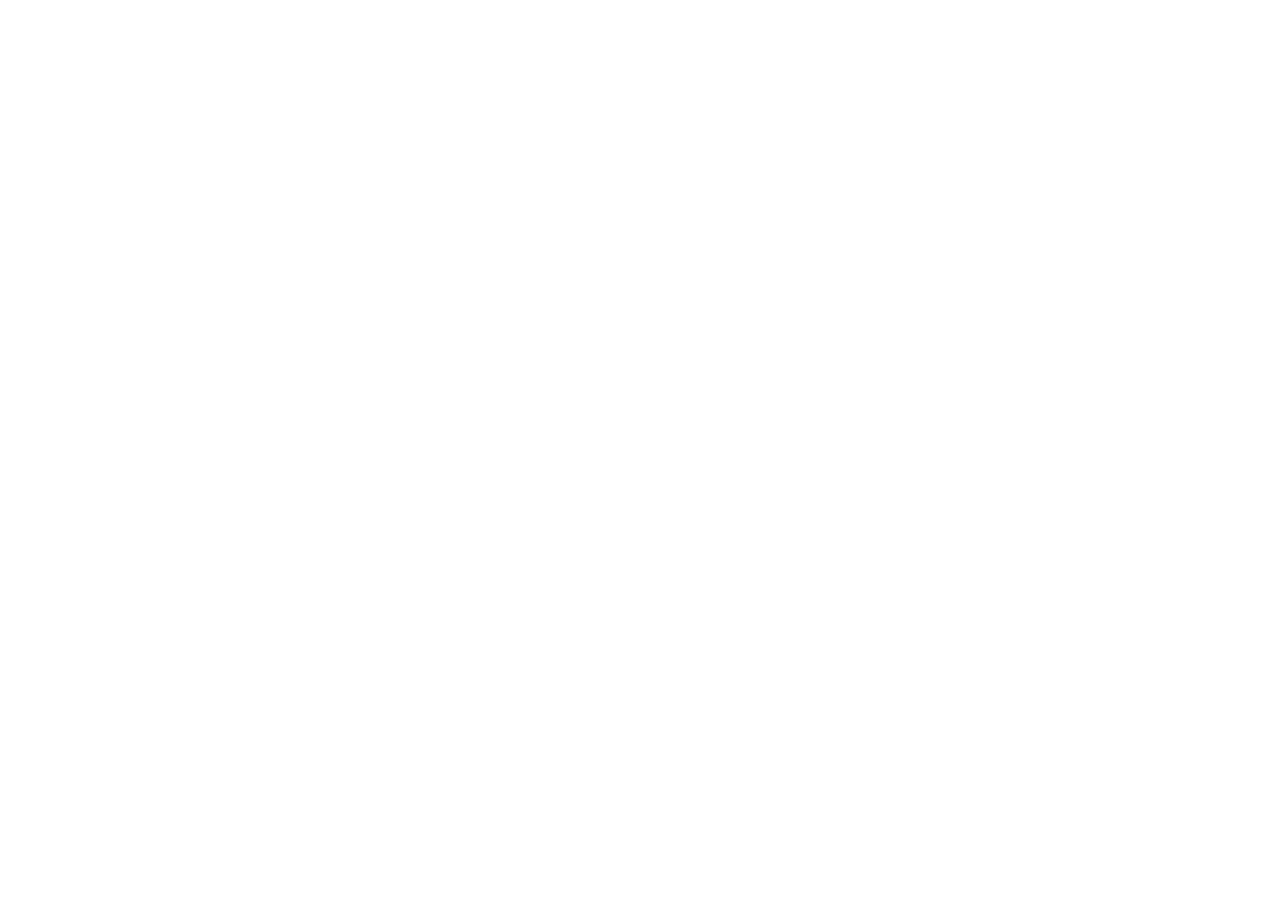
==== index.html @ f9492484 "poke-app" ====
<!doctype html><html lang="en"><head><meta charset="utf-8"/><link rel="icon" href="/poke-app/favicon.ico"/><meta name="viewport" content="width=device-width,initial-scale=1"/><meta name="theme-color" content="#000000"/><meta name="description" content="Web site created using create-react-app"/><link rel="apple-touch-icon" href="/poke-app/logo192.png"/><link rel="manifest" href="/poke-app/manifest.json"/><title>React App</title><link href="/poke-app/static/css/main.c1eda085.chunk.css" rel="stylesheet"></head><body><noscript>You need to enable JavaScript to run this app.</noscript><div id="root" class="root"></div><script>!function(e){function r(r){for(var n,a,i=r[0],c=r[1],p=r[2],f=0,s=[];f<i.length;f++)a=i[f],Object.prototype.hasOwnProperty.call(o,a)&&o[a]&&s.push(o[a][0]),o[a]=0;for(n in c)Object.prototype.hasOwnProperty.call(c,n)&&(e[n]=c[n]);for(l&&l(r);s.length;)s.shift()();return u.push.apply(u,p||[]),t()}function t(){for(var e,r=0;r<u.length;r++){for(var t=u[r],n=!0,i=1;i<t.length;i++){var c=t[i];0!==o[c]&&(n=!1)}n&&(u.splice(r--,1),e=a(a.s=t[0]))}return e}var n={},o={1:0},u=[];function a(r){if(n[r])return n[r].exports;var t=n[r]={i:r,l:!1,exports:{}};return e[r].call(t.exports,t,t.exports,a),t.l=!0,t.exports}a.e=function(e){var r=[],t=o[e];if(0!==t)if(t)r.push(t[2]);else{var n=new Promise((function(r,n){t=o[e]=[r,n]}));r.push(t[2]=n);var u,i=document.createElement("script");i.charset="utf-8",i.timeout=120,a.nc&&i.setAttribute("nonce",a.nc),i.src=function(e){return a.p+"static/js/"+({}[e]||e)+"."+{3:"0639c817"}[e]+".chunk.js"}(e);var c=new Error;u=function(r){i.onerror=i.onload=null,clearTimeout(p);var t=o[e];if(0!==t){if(t){var n=r&&("load"===r.type?"missing":r.type),u=r&&r.target&&r.target.src;c.message="Loading chunk "+e+" failed.\n("+n+": "+u+")",c.name="ChunkLoadError",c.type=n,c.request=u,t[1](c)}o[e]=void 0}};var p=setTimeout((function(){u({type:"timeout",target:i})}),12e4);i.onerror=i.onload=u,document.head.appendChild(i)}return Promise.all(r)},a.m=e,a.c=n,a.d=function(e,r,t){a.o(e,r)||Object.defineProperty(e,r,{enumerable:!0,get:t})},a.r=function(e){"undefined"!=typeof Symbol&&Symbol.toStringTag&&Object.defineProperty(e,Symbol.toStringTag,{value:"Module"}),Object.defineProperty(e,"__esModule",{value:!0})},a.t=function(e,r){if(1&r&&(e=a(e)),8&r)return e;if(4&r&&"object"==typeof e&&e&&e.__esModule)return e;var t=Object.create(null);if(a.r(t),Object.defineProperty(t,"default",{enumerable:!0,value:e}),2&r&&"string"!=typeof e)for(var n in e)a.d(t,n,function(r){return e[r]}.bind(null,n));return t},a.n=function(e){var r=e&&e.__esModule?function(){return e.default}:function(){return e};return a.d(r,"a",r),r},a.o=function(e,r){return Object.prototype.hasOwnProperty.call(e,r)},a.p="/poke-app/",a.oe=function(e){throw console.error(e),e};var i=this["webpackJsonppoke-app"]=this["webpackJsonppoke-app"]||[],c=i.push.bind(i);i.push=r,i=i.slice();for(var p=0;p<i.length;p++)r(i[p]);var l=c;t()}([])</script><script src="/poke-app/static/js/2.28564287.chunk.js"></script><script src="/poke-app/static/js/main.ded484be.chunk.js"></script></body></html>
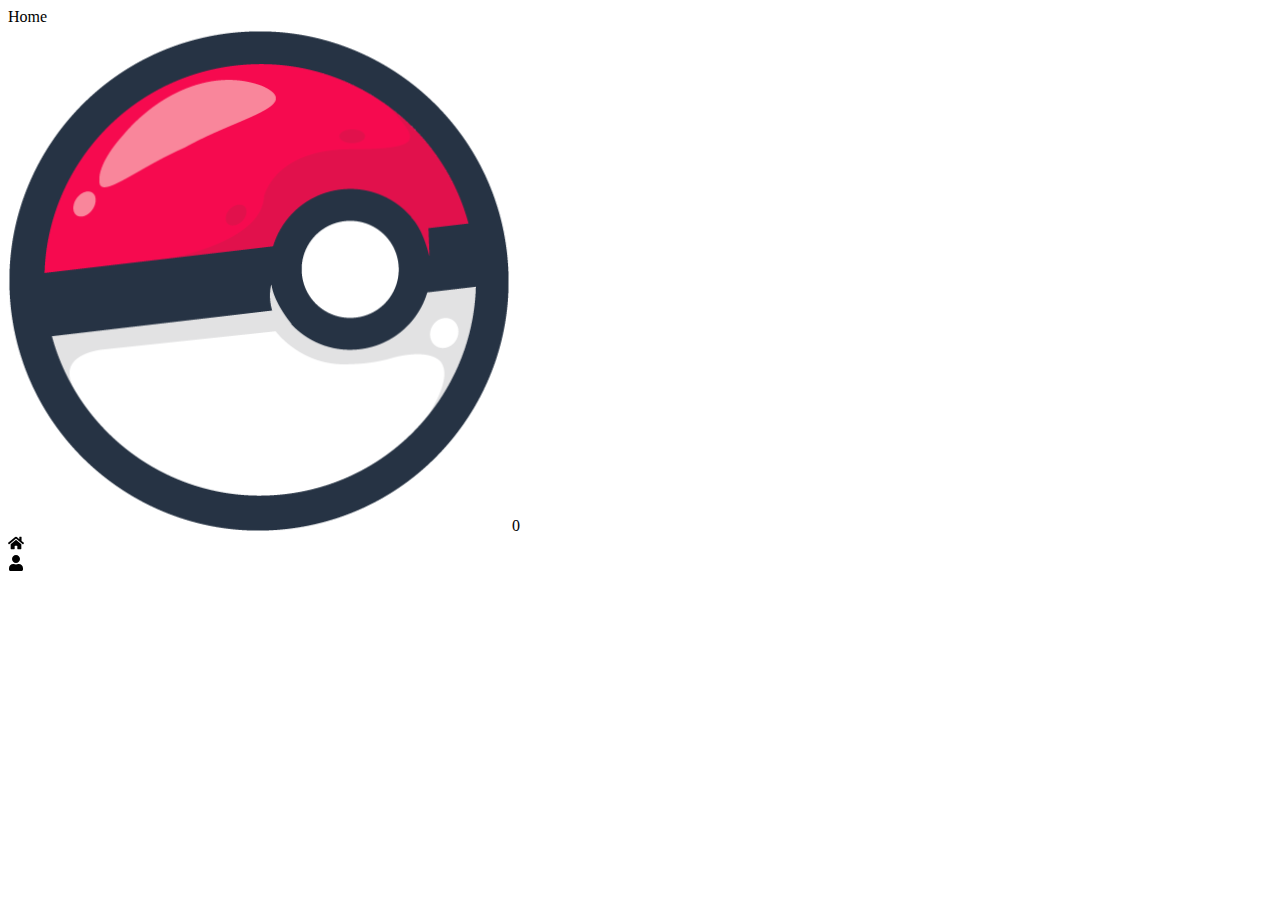
==== commit bef2c47e: "add unavailable image" ====
--- a/index.html
+++ b/index.html
@@ -1 +1 @@
-<!doctype html><html lang="en"><head><meta charset="utf-8"/><link rel="icon" href="/poke-app/favicon.ico"/><meta name="viewport" content="width=device-width,initial-scale=1"/><meta name="theme-color" content="#000000"/><meta name="description" content="Web site created using create-react-app"/><link rel="apple-touch-icon" href="/poke-app/logo192.png"/><link rel="manifest" href="/poke-app/manifest.json"/><title>React App</title><link href="/poke-app/static/css/main.c1eda085.chunk.css" rel="stylesheet"></head><body><noscript>You need to enable JavaScript to run this app.</noscript><div id="root" class="root"></div><script>!function(e){function r(r){for(var n,a,i=r[0],c=r[1],p=r[2],f=0,s=[];f<i.length;f++)a=i[f],Object.prototype.hasOwnProperty.call(o,a)&&o[a]&&s.push(o[a][0]),o[a]=0;for(n in c)Object.prototype.hasOwnProperty.call(c,n)&&(e[n]=c[n]);for(l&&l(r);s.length;)s.shift()();return u.push.apply(u,p||[]),t()}function t(){for(var e,r=0;r<u.length;r++){for(var t=u[r],n=!0,i=1;i<t.length;i++){var c=t[i];0!==o[c]&&(n=!1)}n&&(u.splice(r--,1),e=a(a.s=t[0]))}return e}var n={},o={1:0},u=[];function a(r){if(n[r])return n[r].exports;var t=n[r]={i:r,l:!1,exports:{}};return e[r].call(t.exports,t,t.exports,a),t.l=!0,t.exports}a.e=function(e){var r=[],t=o[e];if(0!==t)if(t)r.push(t[2]);else{var n=new Promise((function(r,n){t=o[e]=[r,n]}));r.push(t[2]=n);var u,i=document.createElement("script");i.charset="utf-8",i.timeout=120,a.nc&&i.setAttribute("nonce",a.nc),i.src=function(e){return a.p+"static/js/"+({}[e]||e)+"."+{3:"0639c817"}[e]+".chunk.js"}(e);var c=new Error;u=function(r){i.onerror=i.onload=null,clearTimeout(p);var t=o[e];if(0!==t){if(t){var n=r&&("load"===r.type?"missing":r.type),u=r&&r.target&&r.target.src;c.message="Loading chunk "+e+" failed.\n("+n+": "+u+")",c.name="ChunkLoadError",c.type=n,c.request=u,t[1](c)}o[e]=void 0}};var p=setTimeout((function(){u({type:"timeout",target:i})}),12e4);i.onerror=i.onload=u,document.head.appendChild(i)}return Promise.all(r)},a.m=e,a.c=n,a.d=function(e,r,t){a.o(e,r)||Object.defineProperty(e,r,{enumerable:!0,get:t})},a.r=function(e){"undefined"!=typeof Symbol&&Symbol.toStringTag&&Object.defineProperty(e,Symbol.toStringTag,{value:"Module"}),Object.defineProperty(e,"__esModule",{value:!0})},a.t=function(e,r){if(1&r&&(e=a(e)),8&r)return e;if(4&r&&"object"==typeof e&&e&&e.__esModule)return e;var t=Object.create(null);if(a.r(t),Object.defineProperty(t,"default",{enumerable:!0,value:e}),2&r&&"string"!=typeof e)for(var n in e)a.d(t,n,function(r){return e[r]}.bind(null,n));return t},a.n=function(e){var r=e&&e.__esModule?function(){return e.default}:function(){return e};return a.d(r,"a",r),r},a.o=function(e,r){return Object.prototype.hasOwnProperty.call(e,r)},a.p="/poke-app/",a.oe=function(e){throw console.error(e),e};var i=this["webpackJsonppoke-app"]=this["webpackJsonppoke-app"]||[],c=i.push.bind(i);i.push=r,i=i.slice();for(var p=0;p<i.length;p++)r(i[p]);var l=c;t()}([])</script><script src="/poke-app/static/js/2.28564287.chunk.js"></script><script src="/poke-app/static/js/main.ded484be.chunk.js"></script></body></html>+<!doctype html><html lang="en"><head><meta charset="utf-8"/><link rel="icon" href="/favicon.ico"/><meta name="viewport" content="width=device-width,initial-scale=1"/><meta name="theme-color" content="#000000"/><meta name="description" content="Web site created using create-react-app"/><link rel="apple-touch-icon" href="/logo192.png"/><link rel="manifest" href="/manifest.json"/><title>React App</title><link href="/static/css/main.139717b5.chunk.css" rel="stylesheet"></head><body><noscript>You need to enable JavaScript to run this app.</noscript><div id="root" class="root"></div><script>!function(e){function r(r){for(var n,a,i=r[0],c=r[1],l=r[2],f=0,s=[];f<i.length;f++)a=i[f],Object.prototype.hasOwnProperty.call(o,a)&&o[a]&&s.push(o[a][0]),o[a]=0;for(n in c)Object.prototype.hasOwnProperty.call(c,n)&&(e[n]=c[n]);for(p&&p(r);s.length;)s.shift()();return u.push.apply(u,l||[]),t()}function t(){for(var e,r=0;r<u.length;r++){for(var t=u[r],n=!0,i=1;i<t.length;i++){var c=t[i];0!==o[c]&&(n=!1)}n&&(u.splice(r--,1),e=a(a.s=t[0]))}return e}var n={},o={1:0},u=[];function a(r){if(n[r])return n[r].exports;var t=n[r]={i:r,l:!1,exports:{}};return e[r].call(t.exports,t,t.exports,a),t.l=!0,t.exports}a.e=function(e){var r=[],t=o[e];if(0!==t)if(t)r.push(t[2]);else{var n=new Promise((function(r,n){t=o[e]=[r,n]}));r.push(t[2]=n);var u,i=document.createElement("script");i.charset="utf-8",i.timeout=120,a.nc&&i.setAttribute("nonce",a.nc),i.src=function(e){return a.p+"static/js/"+({}[e]||e)+"."+{3:"7559beaa"}[e]+".chunk.js"}(e);var c=new Error;u=function(r){i.onerror=i.onload=null,clearTimeout(l);var t=o[e];if(0!==t){if(t){var n=r&&("load"===r.type?"missing":r.type),u=r&&r.target&&r.target.src;c.message="Loading chunk "+e+" failed.\n("+n+": "+u+")",c.name="ChunkLoadError",c.type=n,c.request=u,t[1](c)}o[e]=void 0}};var l=setTimeout((function(){u({type:"timeout",target:i})}),12e4);i.onerror=i.onload=u,document.head.appendChild(i)}return Promise.all(r)},a.m=e,a.c=n,a.d=function(e,r,t){a.o(e,r)||Object.defineProperty(e,r,{enumerable:!0,get:t})},a.r=function(e){"undefined"!=typeof Symbol&&Symbol.toStringTag&&Object.defineProperty(e,Symbol.toStringTag,{value:"Module"}),Object.defineProperty(e,"__esModule",{value:!0})},a.t=function(e,r){if(1&r&&(e=a(e)),8&r)return e;if(4&r&&"object"==typeof e&&e&&e.__esModule)return e;var t=Object.create(null);if(a.r(t),Object.defineProperty(t,"default",{enumerable:!0,value:e}),2&r&&"string"!=typeof e)for(var n in e)a.d(t,n,function(r){return e[r]}.bind(null,n));return t},a.n=function(e){var r=e&&e.__esModule?function(){return e.default}:function(){return e};return a.d(r,"a",r),r},a.o=function(e,r){return Object.prototype.hasOwnProperty.call(e,r)},a.p="/",a.oe=function(e){throw console.error(e),e};var i=this["webpackJsonppoke-app"]=this["webpackJsonppoke-app"]||[],c=i.push.bind(i);i.push=r,i=i.slice();for(var l=0;l<i.length;l++)r(i[l]);var p=c;t()}([])</script><script src="/static/js/2.ff666197.chunk.js"></script><script src="/static/js/main.b7b32de5.chunk.js"></script></body></html>